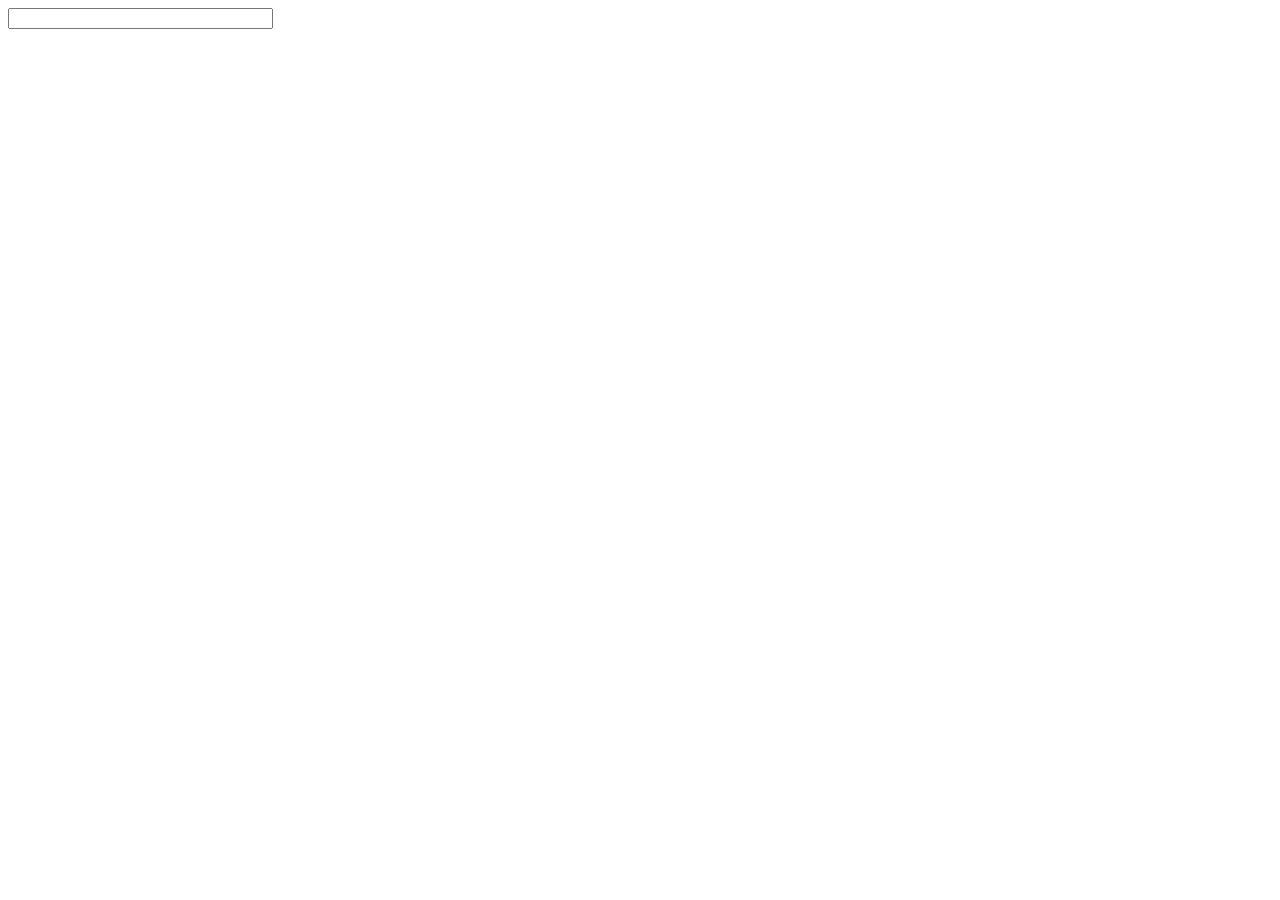
==== search.html @ 03630b33 "ok got basic search functionality." ====
<html>
<head>
<script src="search.js"></script> 
<style type="text/css"> 
#livesearch
  { 
	    margin:0px;
			     width:194px; 
					     }
#txt1
  { 
	    margin:0px;
			     } 
</style>
</head>
<body>

<form>
<input type="text" id="txt1" size="30" onkeyup="showResult(this.value)">

<div id="livesearch"></div>
</form>

</body>
</html>
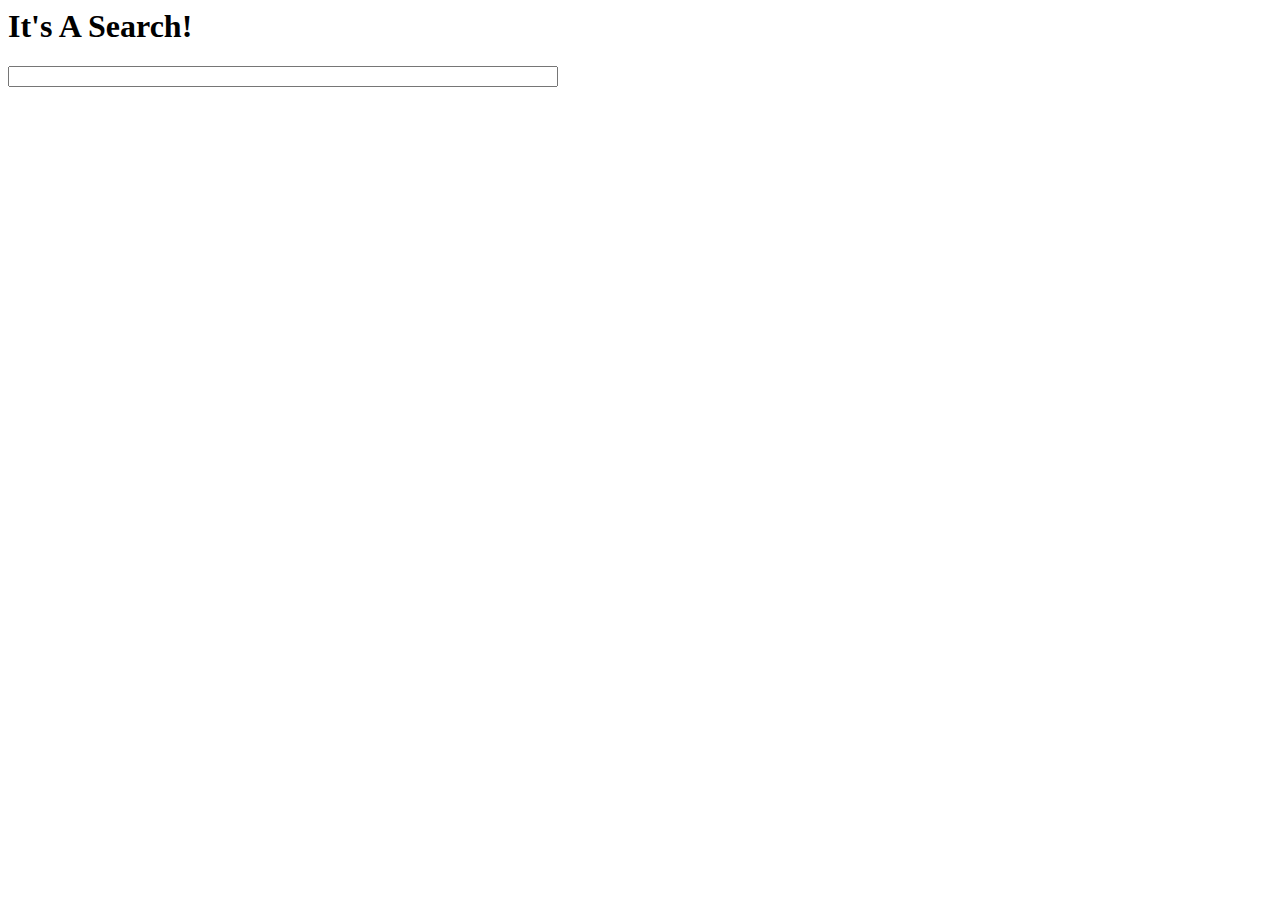
==== commit 43a82746: "Hmmm. Search is getting there..." ====
--- a/search.html
+++ b/search.html
@@ -3,23 +3,20 @@
 <script src="search.js"></script> 
 <style type="text/css"> 
 #livesearch
-  { 
-	    margin:0px;
-			     width:194px; 
-					     }
+{ 
+}
 #txt1
-  { 
-	    margin:0px;
-			     } 
+{ 
+	width:550px;
+} 
 </style>
 </head>
 <body>
-
+<h1> It's A Search!</h1>
 <form>
 <input type="text" id="txt1" size="30" onkeyup="showResult(this.value)">
-
+</form>
 <div id="livesearch"></div>
-</form>
 
 </body>
 </html>
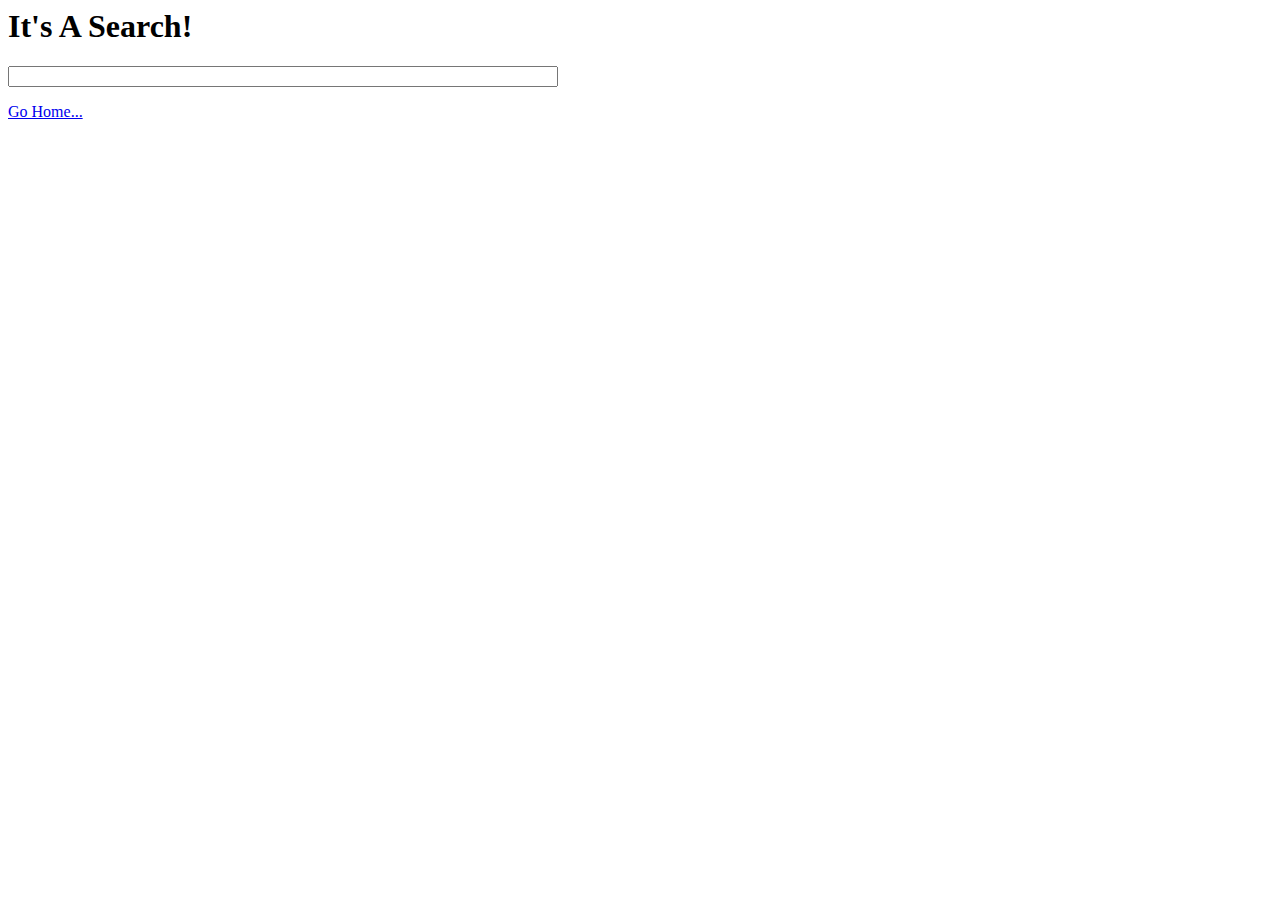
==== commit d83e96a0: "Oh so sexy got search working." ====
--- a/search.html
+++ b/search.html
@@ -1,5 +1,6 @@
 <html>
 <head>
+<title>SelfNote Search</title>
 <script src="search.js"></script> 
 <style type="text/css"> 
 #livesearch
@@ -17,6 +18,6 @@
 <input type="text" id="txt1" size="30" onkeyup="showResult(this.value)">
 </form>
 <div id="livesearch"></div>
-
+<div><a href="index.php">Go Home...</a></div>
 </body>
 </html>
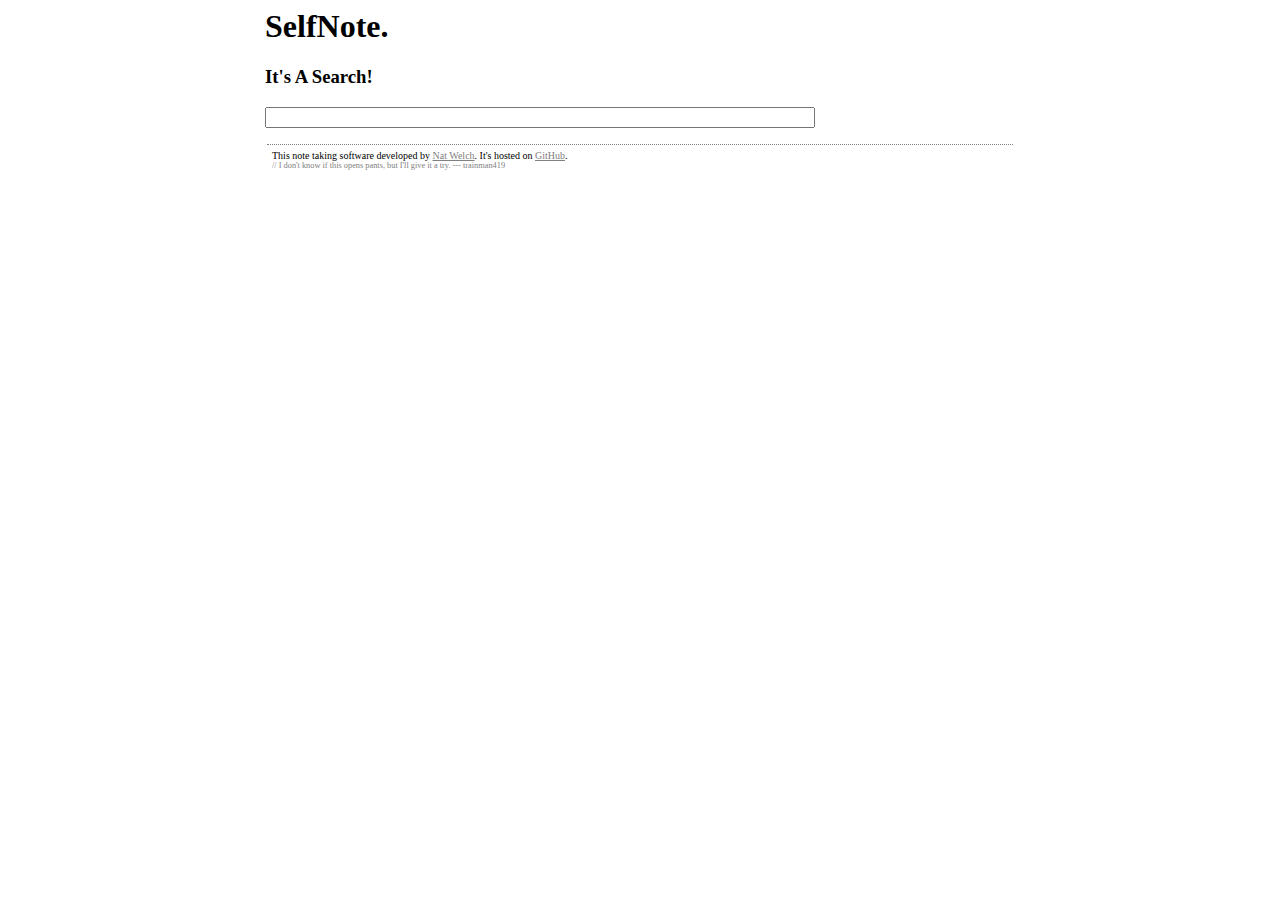
==== commit 29a88764: "This is pretty much where I want it." ====
--- a/search.html
+++ b/search.html
@@ -1,6 +1,7 @@
 <html>
 <head>
 <title>SelfNote Search</title>
+<link href="style.css" rel="stylesheet" type="text/css" />
 <script src="search.js"></script> 
 <style type="text/css"> 
 #livesearch
@@ -13,11 +14,16 @@
 </style>
 </head>
 <body>
-<h1> It's A Search!</h1>
+	<div id="container">
+	<h1><a href="index.php" >SelfNote</a>.</h1>
+<h3> It's A Search!</h3>
 <form>
 <input type="text" id="txt1" size="30" onkeyup="showResult(this.value)">
 </form>
 <div id="livesearch"></div>
-<div><a href="index.php">Go Home...</a></div>
+	<div id="foot">This note taking software developed by <a href="http://natwelch.com" title="Nat's Homepage">Nat Welch</a>. It's hosted on <a href="http://github.com/icco/self-note/tree/master" title="GitHub Repo">GitHub</a>.
+	<br /><small>// I don't know if this opens pants, but I'll give it a try. --- trainman419</small>
+	</div>
+</div>
 </body>
 </html>
--- a/style.css
+++ b/style.css
@@ -0,0 +1,69 @@
+/**
+ * Change the css in here to make things shiny or less shiny for your personal preferences.
+ */
+#container {
+	width: 750px;
+	margin-left: auto;
+	margin-right: auto;
+}
+
+.timestamp, .permlink {
+	color: gray;
+	font-size: 10px;
+}
+
+.timestamp {
+	margin-left: 45px;
+}
+
+.tag {
+	font-weight: 800;
+	font-size: 17px;
+	margin-left: 45px;
+}
+
+.grav {
+	float: left;
+
+}
+
+body {
+    font-family:Georgia,serif;
+}
+
+.post {
+	margin-left: 10px;
+}
+
+#foot {
+	padding: 5px;
+	margin: 2px;
+	border-top: dotted gray 1px;
+	font-size: 10px;
+}
+
+#foot small {
+	color: gray;
+}
+
+a, a:visited {
+	color: gray;
+}
+
+a:hover {
+	color: red;
+}
+
+h1 a, h1 a:visited, h1 a:hover {
+	color: black;
+	text-decoration: none;
+}
+
+.delete, .delete a, .delete a:visited, .delete a:hover {
+	color: red !important;
+}
+
+#clock {
+	float: right;
+}
+
